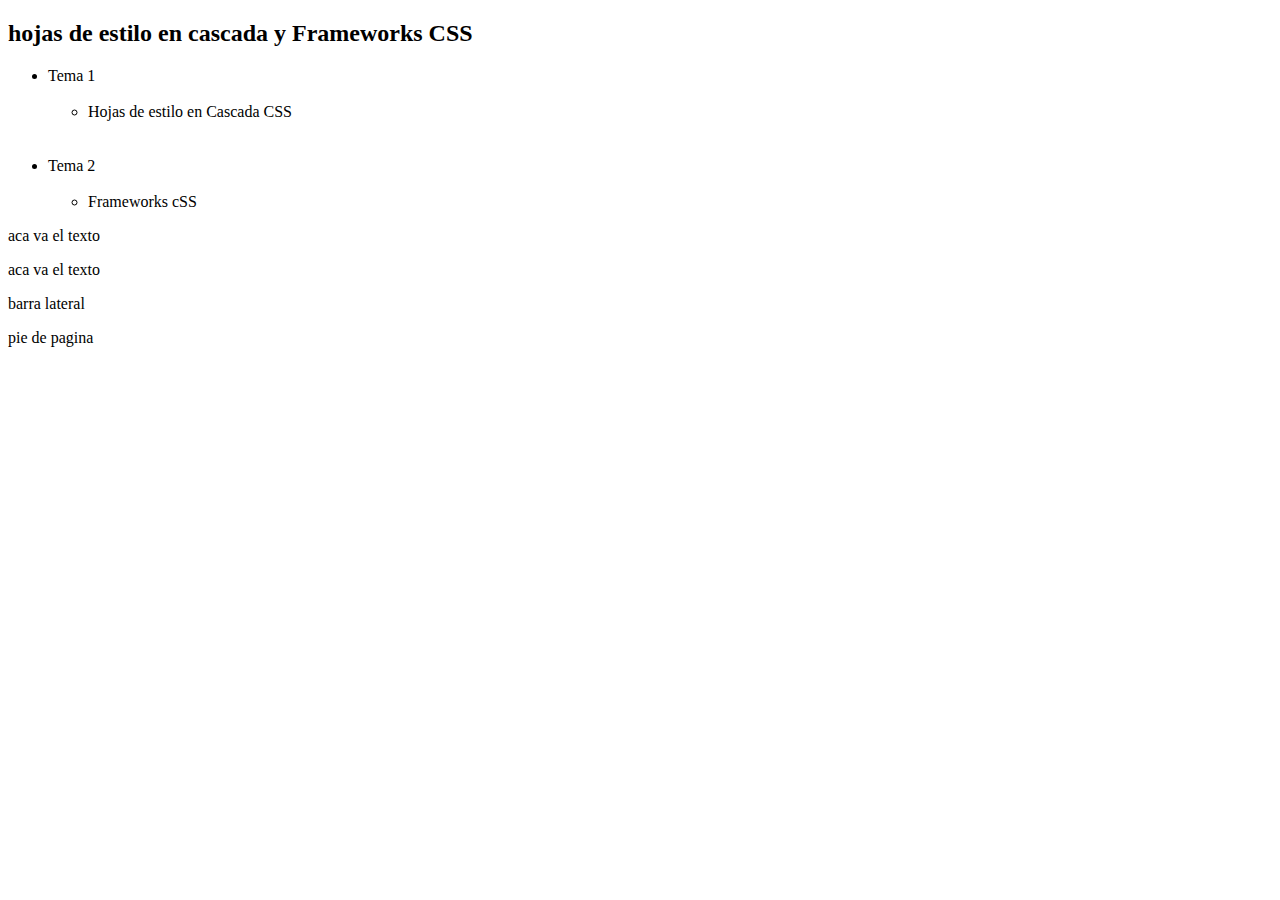
==== Desarrollo pagina web/Fase 3/Index.html @ 8c7488ba "Se agrega el proyecto" ====
<!DOCTYPE html>
<html lang="en">
<head>
    <meta charset="UTF-8">
    <meta http-equiv="X-UA-Compatible" content="IE=edge">
    <meta name="viewport" content="width=device-width, initial-scale=1.0">
    <title>Document</title>
    <link rel="stylesheet" href="css/estilos.css">
</head>
<body>
    <header>
        <h2>hojas de estilo en cascada y Frameworks CSS</h2>
    </header>
    <nav>
        <ul>
            <li>Tema 1</li>
            <ul>
               <br> <li>Hojas de estilo en Cascada CSS</li><br>
            </ul>
            <br> <li>Tema 2</li> <br>
            <ul>
                <li>Frameworks cSS</li>
            </ul>
    </nav>

    <main>
<section>
    <article>
<p> aca va el texto </p>
    </article>

    <article>
<p> aca va el texto </p>
    </article>
</section>
<aside>

<p> barra lateral </p>

</aside>
    </main>
<footer>
<p> pie de pagina </p>
</footer>
    
</body>
</html>
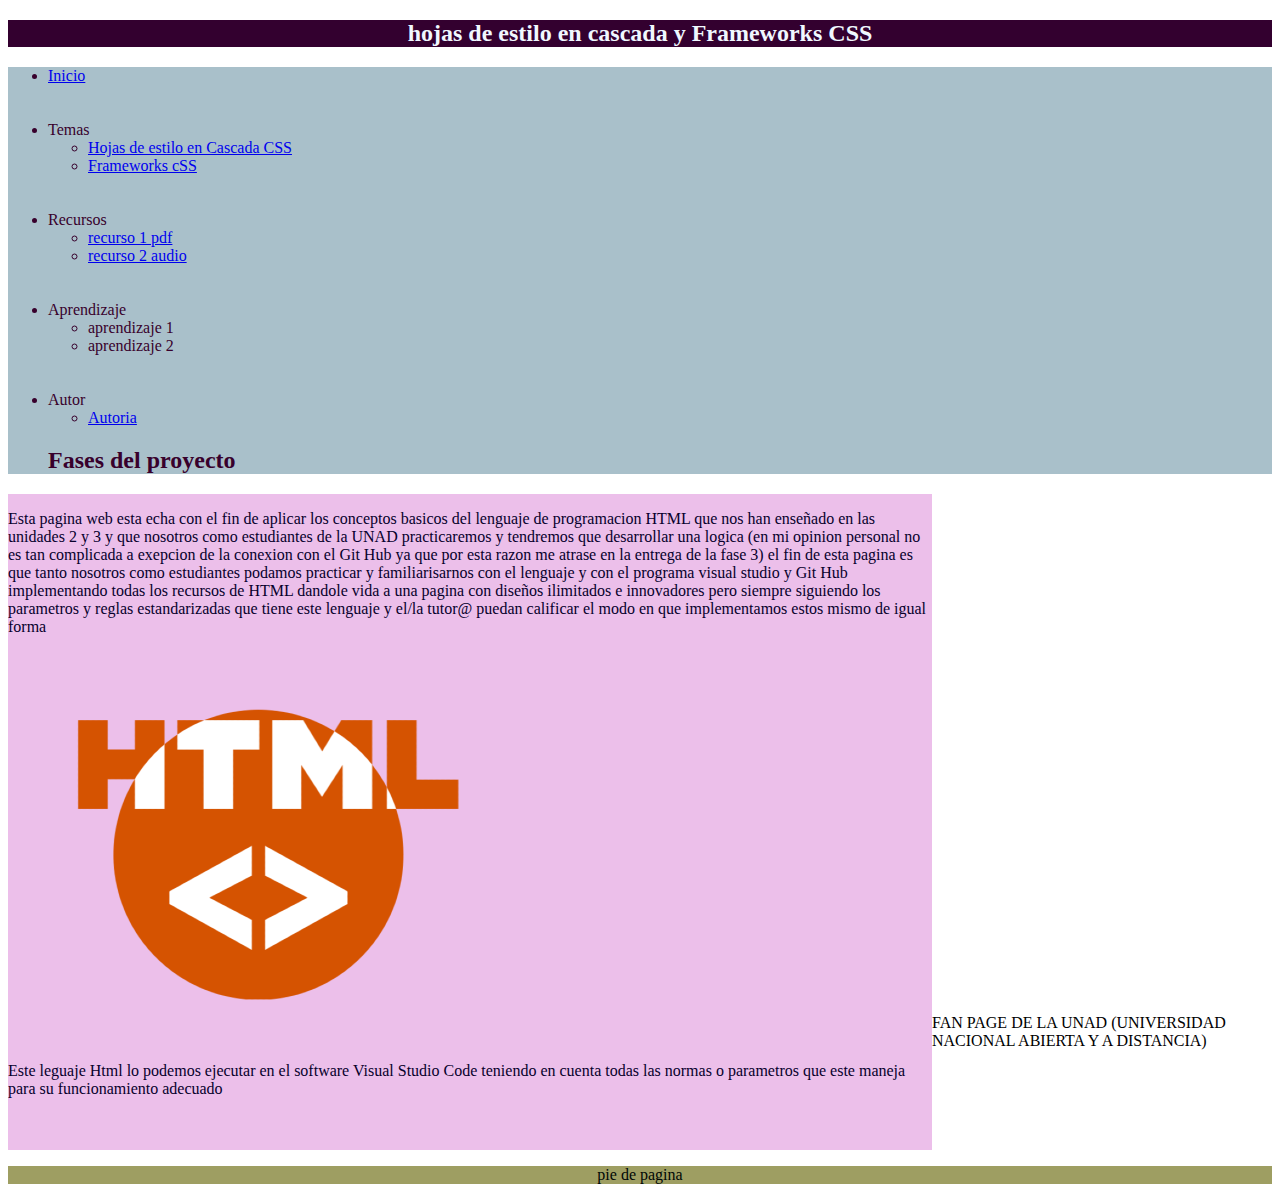
==== commit dbf5cf1b: "actualizacion" ====
--- a/Desarrollo pagina web/Fase 3/Index.html
+++ b/Desarrollo pagina web/Fase 3/Index.html
@@ -1,5 +1,6 @@
 <!DOCTYPE html>
 <html lang="en">
+
 <head>
     <meta charset="UTF-8">
     <meta http-equiv="X-UA-Compatible" content="IE=edge">
@@ -7,41 +8,98 @@
     <title>Document</title>
     <link rel="stylesheet" href="css/estilos.css">
 </head>
+
 <body>
     <header>
         <h2>hojas de estilo en cascada y Frameworks CSS</h2>
     </header>
     <nav>
         <ul>
-            <li>Tema 1</li>
+            <li> <a href="Index.html"> Inicio </a> </li>
+            <br> </br>
+
+            <li>Temas </li>
             <ul>
-               <br> <li>Hojas de estilo en Cascada CSS</li><br>
+                <li> <a href="Tema 1.html"> Hojas de estilo en Cascada CSS </a> </li>
+                <li> <a href="Tema 2.html"> Frameworks cSS </a> </li>
             </ul>
-            <br> <li>Tema 2</li> <br>
+            <br> </br>
+
+            <li>Recursos </li>
             <ul>
-                <li>Frameworks cSS</li>
+                <li> <a href="Recurso 1.html"> recurso 1 pdf </a> </li>
+                <li> <a href="Recurso 2.html"> recurso 2 audio </a> </li>
             </ul>
+            <br> </br>
+
+            <li>Aprendizaje </li>
+            <ul>
+                <li> <a href=""></a> aprendizaje 1 </a> </li>
+                <li> aprendizaje 2 </a> </li>
+            </ul>
+            <br> </br>
+
+            <li> Autor </li>
+            <ul>
+                <li> <a href="Autor.html"> Autoria </a> </li>
+            </ul>
+
+<h2>Fases del proyecto</h2>
+
+<a href="Fase 2/desing.html"></a>
+<a href="Fase 3/index.html"></a>
+
+
+        </ul>
     </nav>
 
     <main>
-<section>
-    <article>
-<p> aca va el texto </p>
-    </article>
+        <section>
+            <article>
+               
+                <p> Esta pagina web esta echa con el fin de aplicar los conceptos basicos del lenguaje de
+                    programacion HTML que nos han enseñado en las unidades 2 y 3 y que nosotros como estudiantes de la
+                    UNAD practicaremos y tendremos que desarrollar una logica (en mi opinion personal no es tan
+                    complicada a exepcion de la conexion con el Git Hub ya que por esta razon me atrase en la entrega de
+                    la fase 3) el fin de esta pagina es que tanto nosotros como estudiantes podamos practicar y
+                    familiarisarnos con el lenguaje y con el programa visual studio y Git Hub implementando todas los
+                    recursos de HTML dandole vida a una pagina con diseños ilimitados e innovadores pero siempre
+                    siguiendo los parametros y reglas estandarizadas que tiene este lenguaje y el/la tutor@ puedan
+                    calificar el modo en que implementamos estos mismo de igual forma
+                </p>
+            </article>
 
-    <article>
-<p> aca va el texto </p>
-    </article>
-</section>
-<aside>
+            <br></br>
 
-<p> barra lateral </p>
+            <article>
+                <p> <img src="img/htlm img.png" alt="html">
+                    <br></br>
+                    <br></br>
+                    Este leguaje Html lo podemos ejecutar en el software Visual
+                    Studio Code teniendo en cuenta todas las normas o parametros que este maneja para su funcionamiento
+                    adecuado
+                </p>
 
-</aside>
+                <br></br>
+              
+
+            </article>
+
+        </section>
+        <aside>
+            <iframe
+                src="https://www.facebook.com/plugins/page.php?href=https%3A%2F%2Ffacebook.com%2FUniversidadUNAD%2F&tabs=timeline&width=340&height=500&small_header=false&adapt_container_width=true&hide_cover=false&show_facepile=true&appId"
+                width="340" height="500" style="border:none;overflow:hidden" scrolling="no" frameborder="0"
+                allowfullscreen="true"
+                allow="autoplay; clipboard-write; encrypted-media; picture-in-picture; web-share"></iframe>
+            <p> FAN PAGE DE LA UNAD (UNIVERSIDAD NACIONAL ABIERTA Y A DISTANCIA) </p>
+
+        </aside>
     </main>
-<footer>
-<p> pie de pagina </p>
-</footer>
-    
+    <footer>
+        <p> pie de pagina </p>
+    </footer>
+
 </body>
-</html>
+
+</html>--- a/Desarrollo pagina web/Fase 3/css/estilos.css
+++ b/Desarrollo pagina web/Fase 3/css/estilos.css
@@ -0,0 +1,39 @@
+header {
+
+    background-color: #33002f;
+    color: aliceblue;
+    text-align: center;
+}
+
+nav {
+
+    background-color: #a9c0ca;
+    color: rgb(56, 0, 44);
+}
+
+section {
+
+    background-color: #ecbfea;
+    grid-column: 1/4;
+    color: rgb(7, 0, 44);
+   
+}
+
+aside {
+
+    background-color: #ffffff;
+    grid-column: 4/5;
+    color: rgb(0, 0, 0);
+}
+
+footer {
+
+    background-color: #9e9e62;
+    text-align: center;
+    color: rgb(0, 7, 5);
+}
+
+main {
+display: grid;
+grid-template-columns: 1fr 1fr 1fr 1fr ;
+}